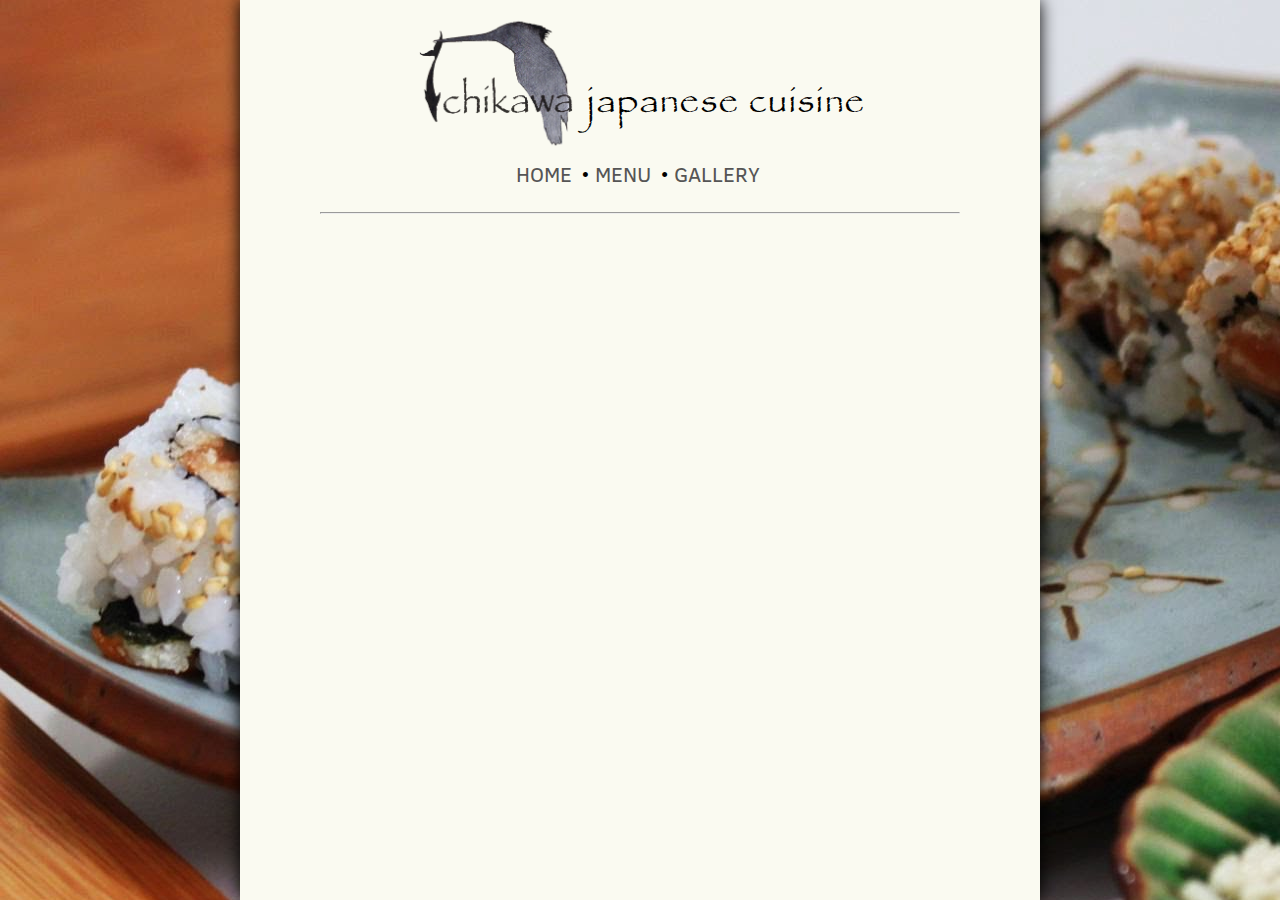
==== gallery.html @ 38f1d25e "MOD: Update index.html" ====
<!DOCTYPE html>
<html lang=en class="H(100%) M(0) Bxz(bb) Bgi(url(resources/bg.jpg))">

<head>
	<meta name=viewport content="width=device-width, initial-scale=1" />
	<meta charset=utf-8 />
	<link rel=stylesheet type=text/css href=style.css />
	<link rel=stylesheet type=text/css href=resources/type.css />
	<link rel="shortcut icon" type=image/png href=resources/logo.png />
	<style>*,*:before,*:after{-moz-boz-sizing:inherit;-webkit-box-sizing:inherit;box-sizing:inherit}</style>
	<title>Ichikawa</title>
</head>

<body class="D(f) Fld(c) M(0) M(a) Maw(50rem) H(100%) | Bxsh(0,0,1rem,0,black)@md Ff(ClearSans) Bgc(rgb(250,250,241))">

<div class="D(f) M(0) Mx(a)">
	<img src=resources/logo.png class="H(8rem) M(0) H(10rem)@md" />
	<h1 class="Ff(Papyrus) Fw(n) Fz(2.5rem) D(n) D(b)@md Mt(4.3rem) Ml(.8rem)">japanese cuisine</h1>
</div>

<nav class="Mx(a) Pb(.2rem) Pb(1rem)@md | Fz(1.3rem)">
	<a class='_rLink() C(grey-3) C(#C70025):h Pr(s04) O(n)' href='/'>HOME</a>
	<span>&bull;</span>
	<a class='_rLink() C(grey-3) C(#C70025):h Pr(s04) O(n)' href='/menu'>MENU</a>
	<span>&bull;</span>
	<a class='_rLink() C(grey-3) C(#C70025):h Pr(s04) O(n)' href='/gallery'>GALLERY</a>
</nav>
<hr class="W(80%)">

</body>
</html>
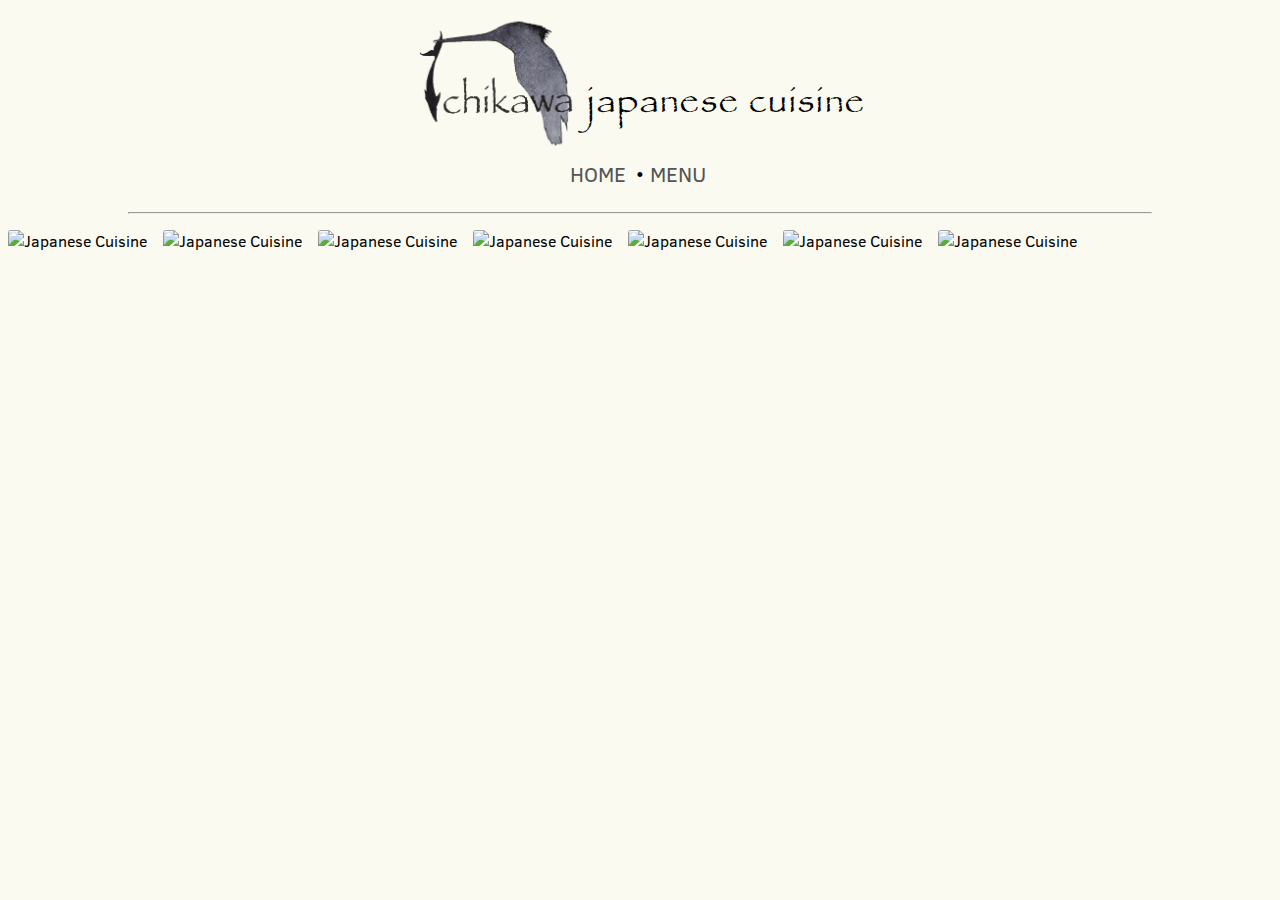
==== commit 0547912f: "FIX: Some remaining missing IMG alt's." ====
--- a/gallery.html
+++ b/gallery.html
@@ -8,13 +8,13 @@
 	<link rel=stylesheet type=text/css href=resources/type.css />
 	<link rel="shortcut icon" type=image/png href=resources/logo.png />
 	<style>*,*:before,*:after{-moz-boz-sizing:inherit;-webkit-box-sizing:inherit;box-sizing:inherit}</style>
-	<title>Ichikawa</title>
+	<title>Ichikawa Gallery</title>
 </head>
 
-<body class="D(f) Fld(c) M(0) M(a) Maw(50rem) H(100%) | Bxsh(0,0,1rem,0,black)@md Ff(ClearSans) Bgc(rgb(250,250,241))">
+<body class="D(f) Fld(c) M(0) M(a) Maw(70rem) Mih(100%) | Bxsh(0,0,1rem,0,black)@md Ff(ClearSans) Bgc(rgb(250,250,241))">
 
 <div class="D(f) M(0) Mx(a)">
-	<img src=resources/logo.png class="H(8rem) M(0) H(10rem)@md" />
+	<img alt=logo src=resources/logo.png class="H(8rem) M(0) H(10rem)@md" />
 	<h1 class="Ff(Papyrus) Fw(n) Fz(2.5rem) D(n) D(b)@md Mt(4.3rem) Ml(.8rem)">japanese cuisine</h1>
 </div>
 
@@ -22,11 +22,18 @@
 	<a class='_rLink() C(grey-3) C(#C70025):h Pr(s04) O(n)' href='/'>HOME</a>
 	<span>&bull;</span>
 	<a class='_rLink() C(grey-3) C(#C70025):h Pr(s04) O(n)' href='/menu'>MENU</a>
-	<span>&bull;</span>
-	<a class='_rLink() C(grey-3) C(#C70025):h Pr(s04) O(n)' href='/gallery'>GALLERY</a>
 </nav>
 <hr class="W(80%)">
 
+<main class="D(f) Flw(w) Jc(c)">
+	<img alt="Japanese Cuisine" src=resources/1.jpg class="M(.5rem) Bdrus(3px)" />
+	<img alt="Japanese Cuisine" src=resources/2.jpg class="M(.5rem) Bdrus(3px)" />
+	<img alt="Japanese Cuisine" src=resources/3.jpg class="M(.5rem) Bdrus(3px)" />
+	<img alt="Japanese Cuisine" src=resources/4.jpg class="M(.5rem) Bdrus(3px)" />
+	<img alt="Japanese Cuisine" src=resources/5.jpg class="M(.5rem) Bdrus(3px)" />
+	<img alt="Japanese Cuisine" src=resources/6.jpg class="M(.5rem) Bdrus(3px)" />
+	<img alt="Japanese Cuisine" src=resources/7.jpg class="M(.5rem) Bdrus(3px)" />
+</main>
+
 </body>
 </html>
-
